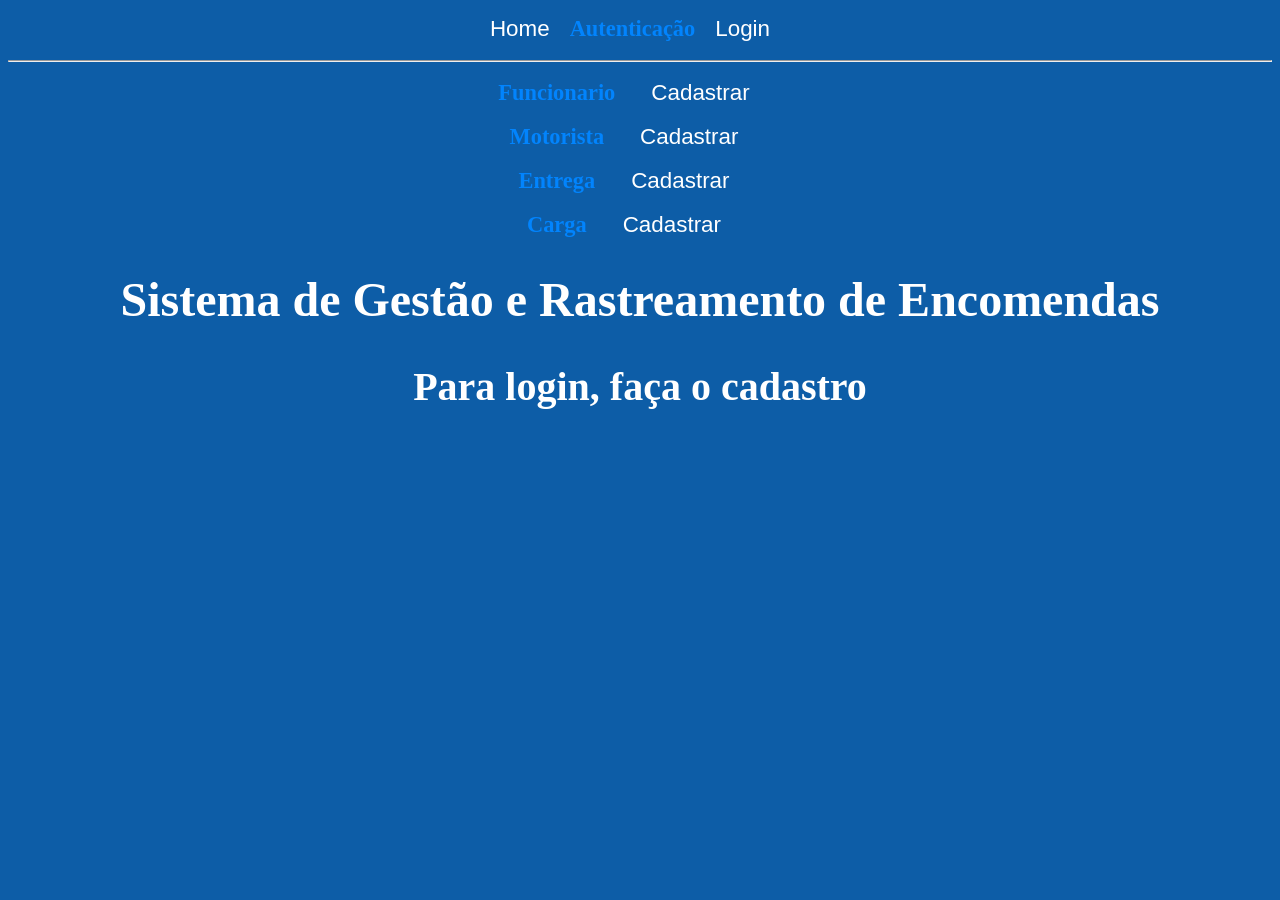
==== frontend/index.html @ 5ccc5033 "Primeiro commit do sistema de cargas" ====
<!DOCTYPE html>
<html lang="en">
<head>
    <meta charset="UTF-8">
    <meta name="viewport" content="width=device-width, initial-scale=1.0">
    <link rel="stylesheet" href="./css/style.css">
    <link rel="stylesheet" href="./css/styles_cad.css">
    <title>Home</title>
</head>
<body>
    <header>
        <nav>
            <a href="./index.html">Home</a>
            <span class="titulo_menu">Autenticação</span>
            <a href="./html/login.html">Login</a>
            <span id="verificar_log"></span>&emsp;<br><br><hr><br>

            <span class="titulo_menu">Funcionario</span>&emsp;
            <a href="./html/cadastrarFuncionario.html">Cadastrar</a>&emsp;<br><br>

            <span class="titulo_menu">Motorista</span>&emsp;
            <a href="./html/cadastrarMotorista.html">Cadastrar</a>&emsp;<br><br>

            <span class="titulo_menu">Entrega</span>&emsp;
            <a href="./html/cadastrarEntrega.html">Cadastrar</a>&emsp;<br><br>

            
            <span class="titulo_menu">Carga</span>&emsp;
            <a href="./html/cadastrarCarga.html">Cadastrar</a>&emsp;<br><br>

        </nav>
    </header>
    
    <main>
        <h1>Sistema de Gestão e Rastreamento de Encomendas</h1><br><br>
        <h2>Para login, faça o cadastro</h2>
    </main>

</body>
</html>
---- frontend/css/style.css ----
*{
    margin: 0;
    padding: 0;
}

body{
    background-color: rgb(13, 93, 167);
}

nav{
    padding: 16px 8px;
    text-align: center;
}

nav a{
    text-decoration: none;
    font-size: 1.4rem;
    font-family: 'Segoe UI', sans-serif;
    color: white;
    padding: 8px 16px;
}

a:hover{
    background-color: rgb(108, 194, 68);
    border-radius: 16px;
    transition: ease 0.7s;
}

main, footer{
    text-align: center;
    color: white;
}

h1{
    font-size: 3rem;
}

h2{
    font-size: 2.5rem;
}

.titulo_menu{
    color: rgb(2, 132, 253); 
    font-family: 'Segoe UI';
    font-size: 1.4rem; 
    font-weight: bold;
}
---- frontend/css/styles_cad.css ----
input, button, select{
    background-color: black;
    border-radius: 16px;
    text-align: center;
    padding: 8px 4px;
    color: rgb(60, 134, 231);
    font-weight: bold;
    width: 300px;
    font-size: 1.25rem;
    font-weight: bold;
}

label{
    font-size: 1.25rem;
    font-weight: bold;
}

button{
    cursor: pointer;
}

.resposta, .resposta_nome{
    font-size: 1.25rem;
    color: white;
    font-weight: bold;
}

table {
    margin: 20px auto;
    border-collapse: collapse;
    font-family: 'Segoe UI', sans-serif;
}

th{
    font-weight: bold;
    background-color: rgba(0, 0, 0, 0.2);
}

th, td, th {
    border: 2px solid white;
    padding: 10px;
    text-align: center;
    color: white;
}
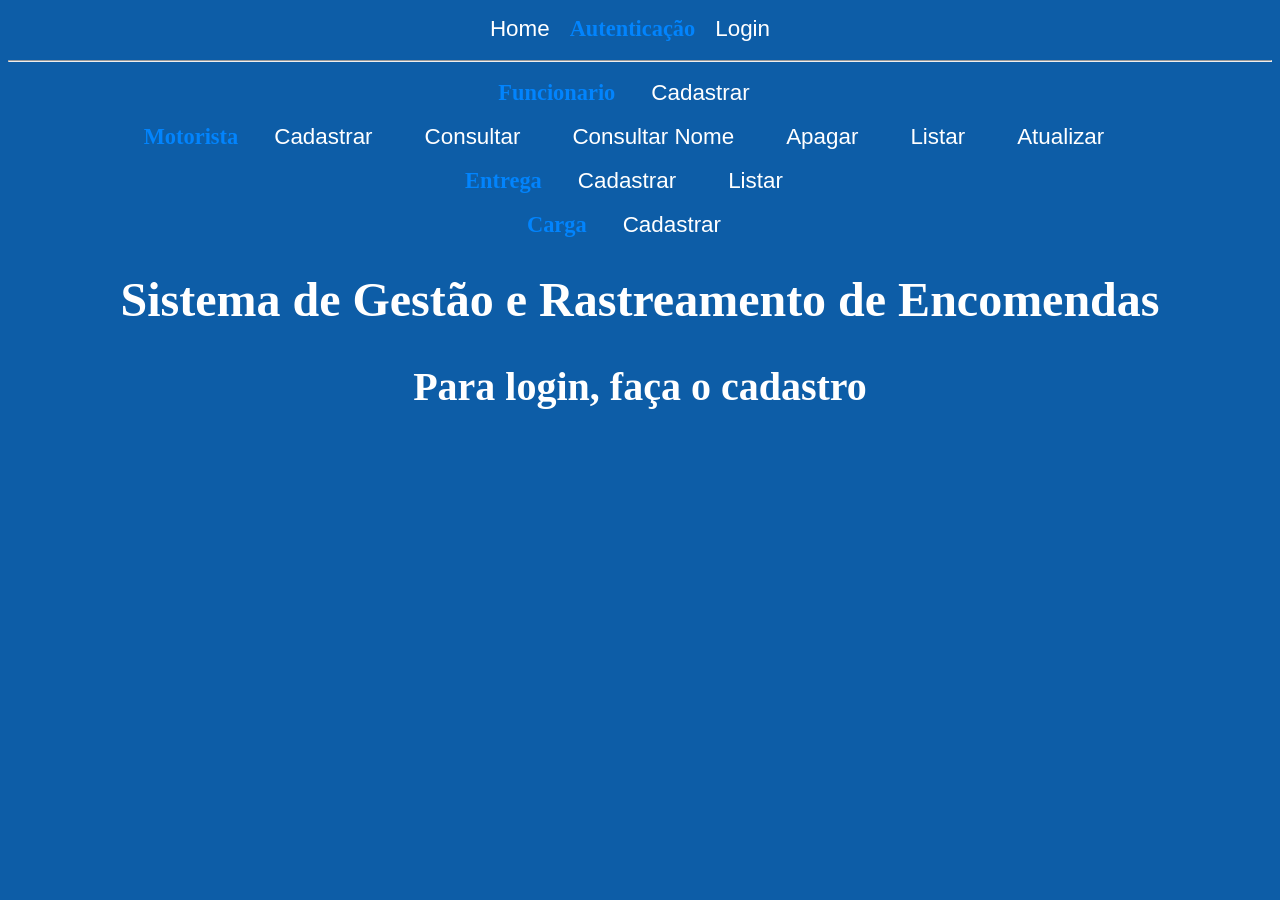
==== commit 713a908b: "Completa telas de cargas e motoristas e adiciona documentacao" ====
--- a/frontend/index.html
+++ b/frontend/index.html
@@ -5,6 +5,7 @@
     <meta name="viewport" content="width=device-width, initial-scale=1.0">
     <link rel="stylesheet" href="./css/style.css">
     <link rel="stylesheet" href="./css/styles_cad.css">
+    <script src="./js/index.js" defer></script>
     <title>Home</title>
 </head>
 <body>
@@ -19,10 +20,16 @@
             <a href="./html/cadastrarFuncionario.html">Cadastrar</a>&emsp;<br><br>
 
             <span class="titulo_menu">Motorista</span>&emsp;
-            <a href="./html/cadastrarMotorista.html">Cadastrar</a>&emsp;<br><br>
-
+            <a href="./html/cadastrarMotorista.html">Cadastrar</a>&emsp;
+            <a href="./html/consultarIDMotorista.html">Consultar</a>&emsp;
+            <a href="./html/consultarNomeMotorista.html">Consultar Nome</a>&emsp;
+            <a href="./html/apagarMotorista.html">Apagar</a>&emsp;
+            <a href="./html/listarMotorista.html">Listar</a>&emsp;
+            <a href="./html/atualizarMotorista.html">Atualizar</a>&emsp;
+<br><br>
             <span class="titulo_menu">Entrega</span>&emsp;
-            <a href="./html/cadastrarEntrega.html">Cadastrar</a>&emsp;<br><br>
+            <a href="./html/cadastrarEntrega.html">Cadastrar</a>&emsp;
+            <a href="./html/listarEntrega.html">Listar</a>&emsp;<br><br>
 
             
             <span class="titulo_menu">Carga</span>&emsp;
